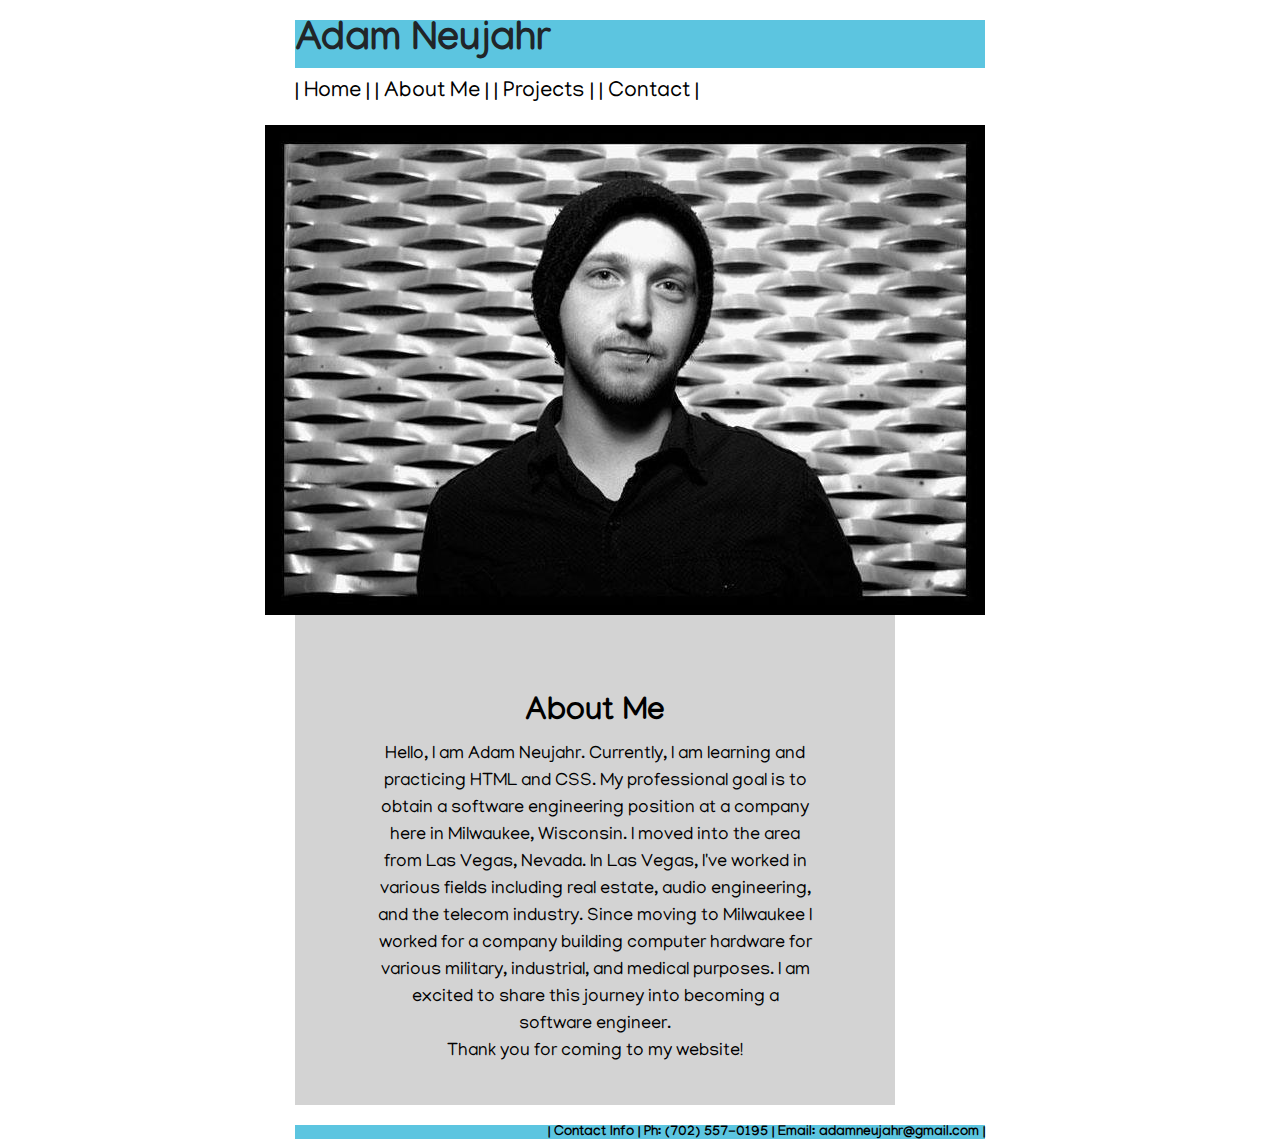
==== aboutme.html @ 3c5df3c2 "Init" ====
<!DOCTYPE html>

<html>
	<header>
		
		<!–– BOOTSTRAP CODE, added 9/10/19 ––>
		<meta charset="UTF-8">
    	<meta name="viewport" content="width=device-width">
    	<link rel="stylesheet" href="https://maxcdn.bootstrapcdn.com/bootstrap/4.0.0/css/bootstrap.min.css" integrity="sha384-Gn5384xqQ1aoWXA+058RXPxPg6fy4IWvTNh0E263XmFcJlSAwiGgFAW/dAiS6JXm" crossorigin="anonymous">
    	
		<link href="https://fonts.googleapis.com/css?family=Manjari:100&display=swap" rel="stylesheet">
		<link rel="stylesheet" type="text/css" href="styles.css">
		<title>Adam Neujahr</title>		
	</header>

	<body>
		<h1 class="nameClass">Adam Neujahr</h1>

		<div class="navMenu">
			<a href="index.html">|  Home  |</a>
			<a href="aboutme.html">|  About Me  |</a>
			<a href="projects.html">|  Projects  |</a>
			<a href="contact.html">|  Contact  |</a>
		</div>

		<p><img src="pic1.jpg" alt="Adam Neujahr" class="imageAlign"></p>

		<div class="aboutMe">
			<h2><center><strong>About Me</strong></center></h2>	
			<center>Hello, I am Adam Neujahr.  Currently, I am learning and practicing HTML and CSS.  My professional goal is to obtain a software engineering position at a company here in Milwaukee, Wisconsin.  I moved into the area from Las Vegas, Nevada.  In Las Vegas, I've worked in various fields including real estate, audio engineering, and the telecom industry.  Since moving to Milwaukee I worked for a company building computer hardware for various military, industrial, and medical purposes.  I am excited to share this journey into becoming a software engineer.
			<p>Thank you for coming to my website!</center></p>
		</div>

	</body>

	<footer>

		<h1 style="margin-top:20px;" class="footer">|  Contact Info  |  Ph: <a href="tel:7025570195">(702) 557-0195</a>  |  Email: <a href="mailto:adamneujahr@gmail.com">adamneujahr@gmail.com</a>  |</h1></style>
	</footer>

</html>
---- styles.css ----
body{
	font-family: 'Manjari', sans-serif;
	font-size: 22px;
	margin-top: 20px;
	margin-right: 295px;
	margin-left: 295px;
}

a{
	color: black;
}

a:visited{
	color: black;
}

.nameClass{
	font-family: 'Manjari', sans-serif;
	background-color: #5CC5E0;
	font-weight: bold;
}

.navMenu{
	text-align: left;
	vertical-align: top;
}

.blockBox{
	color: black;
	background-color: lightgrey;
}

.contentClass{
	text-indent: 0px;
	word-wrap: initial;
	background-color: lightgrey;
	width: 600px;
	padding: 50px;
	position: relative;
	left: 100px;
	bottom: 518px;
}

.fontSize1{
	font-size: 24px;
}

.imageLearn{
	height: 280px;
	width: 656px;
}

.imageAlign{
	vertical-align: top;
	float: right;
	margin-top: 16px;
}

.imageAlignleft{
	vertical-align: top;
	float: left;
	margin-top: 15px;
}

.contentIndex{
	float: left;
	background-color: lightgrey;
	width: 600px;
	height: 490px;
	padding-top: 160px;
	padding-left: 80px;
	padding-right: 80px;
	padding-bottom: 100px;
	text-align: center;
}

.aboutMe{
	float: left;
	background-color: lightgrey;
	width: 600px;
	height: 490px;
	padding-top: 80px;
	padding-left: 80px;
	padding-right: 80px;
	padding-bottom: 100px;
	color: black;
	font-size: 18px;
}

.contactMe{
	float: left;
	background-color: lightgrey;
	width: 600px;
	height: 490px;
	padding-top: 120px;
	padding-left: 80px;
	padding-right: 80px;
	padding-bottom: 100px;
	text-align: center;
}

.projectClass{
	float: left;
	background-color: lightgrey;
	width: 490px;
	height: 410px;
	padding-top: 80px;
	padding-left: 80px;
	padding-right: 80px;
	padding-bottom: 80px;
	text-align: center;
}

.projectClassright{
	float: right;
	background-color: lightgrey;
	width: 810px;
	height: 490px;
	margin-top: 25px;
	padding-top: 150px;
	padding-left: 80px;
	padding-right: 80px;
	padding-bottom: 80px;
	text-align: center;
}

.projectClassleft{
	float: left;
	background-color: lightgrey;
	width: 490px;
	height: 608px;
	padding-top: 150px;
	padding-left: 80px;
	padding-right: 80px;
	padding-bottom: 80px;
	text-align: center;
}

.floatRight{
	float: right;
}

.floatLeft{
	float: left;
}

.centerText{
	text-align: center;
}

.footer{
	display: inline-block;
	background-color: #5CC5E0;
	color: black;
	width:100%;
	height:14px;
	text-align:right;
	font-size: 14px;
	font-weight: bold;
}

.rightText{
	text-align: right;
}

.leftText{
	text-align: left;
}

.blackBackground{
	background-color: black;
}

.blueBackground{
	background-color: #5CC5E0;
}
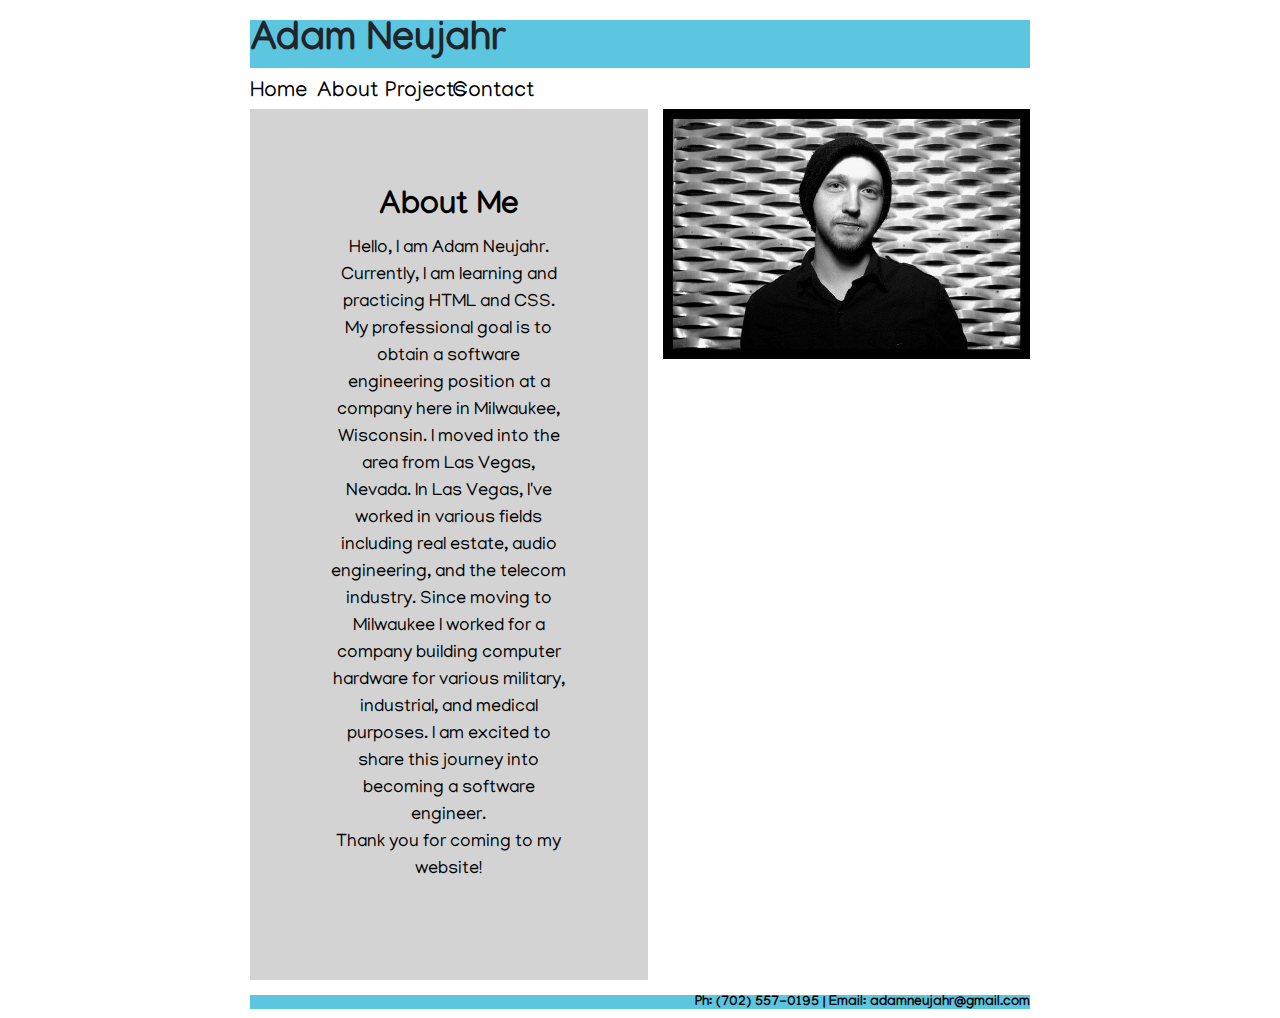
==== commit b5ed3144: "Added bootstrap grid system to all pages" ====
--- a/aboutme.html
+++ b/aboutme.html
@@ -2,12 +2,9 @@
 
 <html>
 	<header>
-		
-		<!–– BOOTSTRAP CODE, added 9/10/19 ––>
 		<meta charset="UTF-8">
     	<meta name="viewport" content="width=device-width">
     	<link rel="stylesheet" href="https://maxcdn.bootstrapcdn.com/bootstrap/4.0.0/css/bootstrap.min.css" integrity="sha384-Gn5384xqQ1aoWXA+058RXPxPg6fy4IWvTNh0E263XmFcJlSAwiGgFAW/dAiS6JXm" crossorigin="anonymous">
-    	
 		<link href="https://fonts.googleapis.com/css?family=Manjari:100&display=swap" rel="stylesheet">
 		<link rel="stylesheet" type="text/css" href="styles.css">
 		<title>Adam Neujahr</title>		
@@ -15,27 +12,29 @@
 
 	<body>
 		<h1 class="nameClass">Adam Neujahr</h1>
-
-		<div class="navMenu">
-			<a href="index.html">|  Home  |</a>
-			<a href="aboutme.html">|  About Me  |</a>
-			<a href="projects.html">|  Projects  |</a>
-			<a href="contact.html">|  Contact  |</a>
+		<div class="row navMenu">
+			<div class="col-xl-1"><a href="index.html">Home</a></div>
+			<div class="col-xl-1"><a href="aboutme.html">About</a></div>
+			<div class="col-xl-1"><a href="projects.html">Projects</a></div>
+			<div class="col-xl-1"><a href="contact.html">Contact</a></div>
 		</div>
-
-		<p><img src="pic1.jpg" alt="Adam Neujahr" class="imageAlign"></p>
-
-		<div class="aboutMe">
-			<h2><center><strong>About Me</strong></center></h2>	
-			<center>Hello, I am Adam Neujahr.  Currently, I am learning and practicing HTML and CSS.  My professional goal is to obtain a software engineering position at a company here in Milwaukee, Wisconsin.  I moved into the area from Las Vegas, Nevada.  In Las Vegas, I've worked in various fields including real estate, audio engineering, and the telecom industry.  Since moving to Milwaukee I worked for a company building computer hardware for various military, industrial, and medical purposes.  I am excited to share this journey into becoming a software engineer.
-			<p>Thank you for coming to my website!</center></p>
+		<div class="row marginLeft">
+			<div class="col-xl-6 aboutMe">
+				<h2><center><strong>About Me</strong></center></h2>	
+				<center>Hello, I am Adam Neujahr.  Currently, I am learning and practicing HTML and CSS.  My professional goal is to obtain a software engineering position at a company here in Milwaukee, Wisconsin.  I moved into the area from Las Vegas, Nevada.  In Las Vegas, I've worked in various fields including real estate, audio engineering, and the telecom industry.  Since moving to Milwaukee I worked for a company building computer hardware for various military, industrial, and medical purposes.  I am excited to share this journey into becoming a software engineer.
+				<p>Thank you for coming to my website!</center></p></div>
+			<div class="col-xl-6">
+				<img src="pic1.jpg" alt="Adam Neujahr" class="imageAlign"></div>
 		</div>
 
 	</body>
 
 	<footer>
-
-		<h1 style="margin-top:20px;" class="footer">|  Contact Info  |  Ph: <a href="tel:7025570195">(702) 557-0195</a>  |  Email: <a href="mailto:adamneujahr@gmail.com">adamneujahr@gmail.com</a>  |</h1></style>
+		<div class="row">
+			<div class="col-xl-12">
+				<h1 style="margin-top:15px;" class="footer">Ph: <a href="tel:7025570195">(702) 557-0195</a>  |  Email: <a href="mailto:adamneujahr@gmail.com">adamneujahr@gmail.com</a></h1></style>
+			</div>
+		</div>
 	</footer>
 
 </html>--- a/styles.css
+++ b/styles.css
@@ -2,8 +2,8 @@
 	font-family: 'Manjari', sans-serif;
 	font-size: 22px;
 	margin-top: 20px;
-	margin-right: 295px;
-	margin-left: 295px;
+	margin-right: 250px;
+	margin-left: 250px;
 }
 
 a{
@@ -12,6 +12,11 @@
 
 a:visited{
 	color: black;
+}
+
+img {
+  max-width: 100%;
+  height: auto;
 }
 
 .nameClass{
@@ -36,7 +41,6 @@
 	background-color: lightgrey;
 	width: 600px;
 	padding: 50px;
-	position: relative;
 	left: 100px;
 	bottom: 518px;
 }
@@ -53,7 +57,6 @@
 .imageAlign{
 	vertical-align: top;
 	float: right;
-	margin-top: 16px;
 }
 
 .imageAlignleft{
@@ -65,8 +68,6 @@
 .contentIndex{
 	float: left;
 	background-color: lightgrey;
-	width: 600px;
-	height: 490px;
 	padding-top: 160px;
 	padding-left: 80px;
 	padding-right: 80px;
@@ -77,12 +78,10 @@
 .aboutMe{
 	float: left;
 	background-color: lightgrey;
-	width: 600px;
-	height: 490px;
 	padding-top: 80px;
 	padding-left: 80px;
 	padding-right: 80px;
-	padding-bottom: 100px;
+	padding-bottom: 80px;
 	color: black;
 	font-size: 18px;
 }
@@ -90,8 +89,6 @@
 .contactMe{
 	float: left;
 	background-color: lightgrey;
-	width: 600px;
-	height: 490px;
 	padding-top: 120px;
 	padding-left: 80px;
 	padding-right: 80px;
@@ -100,10 +97,7 @@
 }
 
 .projectClass{
-	float: left;
 	background-color: lightgrey;
-	width: 490px;
-	height: 410px;
 	padding-top: 80px;
 	padding-left: 80px;
 	padding-right: 80px;
@@ -112,11 +106,7 @@
 }
 
 .projectClassright{
-	float: right;
 	background-color: lightgrey;
-	width: 810px;
-	height: 490px;
-	margin-top: 25px;
 	padding-top: 150px;
 	padding-left: 80px;
 	padding-right: 80px;
@@ -125,10 +115,7 @@
 }
 
 .projectClassleft{
-	float: left;
 	background-color: lightgrey;
-	width: 490px;
-	height: 608px;
 	padding-top: 150px;
 	padding-left: 80px;
 	padding-right: 80px;
@@ -173,4 +160,8 @@
 
 .blueBackground{
 	background-color: #5CC5E0;
+}
+
+.marginLeft{
+	margin-left: 0px;
 }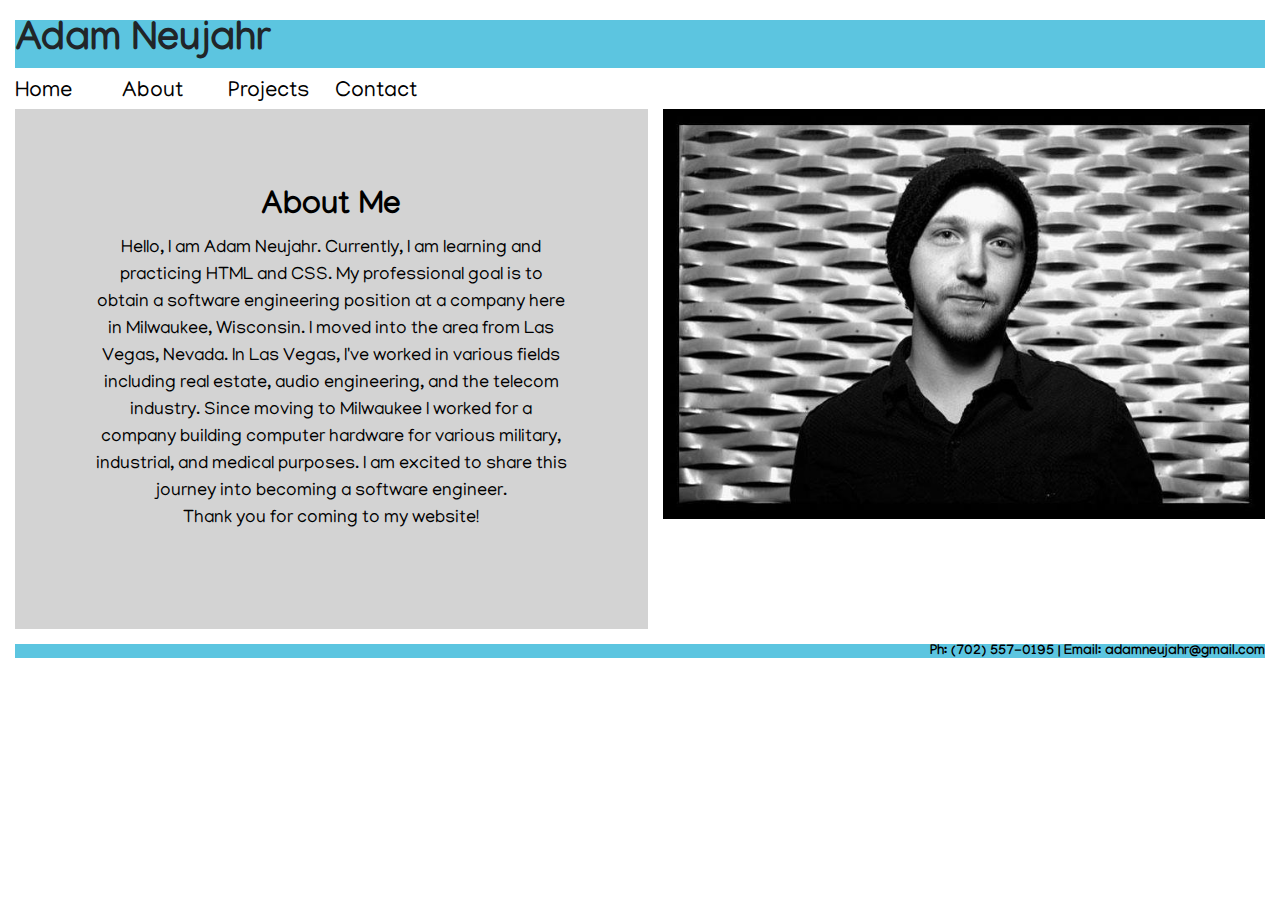
==== commit 57aafb00: "Added fluid containers for more responsive design" ====
--- a/aboutme.html
+++ b/aboutme.html
@@ -11,28 +11,36 @@
 	</header>
 
 	<body>
-		<h1 class="nameClass">Adam Neujahr</h1>
-		<div class="row navMenu">
-			<div class="col-xl-1"><a href="index.html">Home</a></div>
-			<div class="col-xl-1"><a href="aboutme.html">About</a></div>
-			<div class="col-xl-1"><a href="projects.html">Projects</a></div>
-			<div class="col-xl-1"><a href="contact.html">Contact</a></div>
+		<div class="container-fluid">
+			<h1 class="nameClass">Adam Neujahr</h1>
 		</div>
-		<div class="row marginLeft">
-			<div class="col-xl-6 aboutMe">
-				<h2><center><strong>About Me</strong></center></h2>	
-				<center>Hello, I am Adam Neujahr.  Currently, I am learning and practicing HTML and CSS.  My professional goal is to obtain a software engineering position at a company here in Milwaukee, Wisconsin.  I moved into the area from Las Vegas, Nevada.  In Las Vegas, I've worked in various fields including real estate, audio engineering, and the telecom industry.  Since moving to Milwaukee I worked for a company building computer hardware for various military, industrial, and medical purposes.  I am excited to share this journey into becoming a software engineer.
-				<p>Thank you for coming to my website!</center></p></div>
-			<div class="col-xl-6">
-				<img src="pic1.jpg" alt="Adam Neujahr" class="imageAlign"></div>
+		<div class="container-fluid">
+			<div class="row navMenu">
+				<div class="col-xl-1"><a href="index.html">Home</a></div>
+				<div class="col-xl-1"><a href="aboutme.html">About</a></div>
+				<div class="col-xl-1"><a href="projects.html">Projects</a></div>
+				<div class="col-xl-1"><a href="contact.html">Contact</a></div>
+			</div>
+		</div>
+		<div class="container-fluid">
+			<div class="row marginLeft">
+				<div class="col-xl-6 aboutMe">
+					<h2><center><strong>About Me</strong></center></h2>	
+					<center>Hello, I am Adam Neujahr.  Currently, I am learning and practicing HTML and CSS.  My professional goal is to obtain a software engineering position at a company here in Milwaukee, Wisconsin.  I moved into the area from Las Vegas, Nevada.  In Las Vegas, I've worked in various fields including real estate, audio engineering, and the telecom industry.  Since moving to Milwaukee I worked for a company building computer hardware for various military, industrial, and medical purposes.  I am excited to share this journey into becoming a software engineer.
+					<p>Thank you for coming to my website!</center></p></div>
+				<div class="col-xl-6">
+					<img src="pic1.jpg" alt="Adam Neujahr" class="imageAlign"></div>
+			</div>
 		</div>
 
 	</body>
 
 	<footer>
-		<div class="row">
-			<div class="col-xl-12">
-				<h1 style="margin-top:15px;" class="footer">Ph: <a href="tel:7025570195">(702) 557-0195</a>  |  Email: <a href="mailto:adamneujahr@gmail.com">adamneujahr@gmail.com</a></h1></style>
+		<div class="container-fluid">
+			<div class="row">
+				<div class="col-xl-12">
+					<h1 style="margin-top:15px;" class="footer">Ph: <a href="tel:7025570195">(702) 557-0195</a>  |  Email: <a href="mailto:adamneujahr@gmail.com">adamneujahr@gmail.com</a></h1></style>
+				</div>
 			</div>
 		</div>
 	</footer>
--- a/styles.css
+++ b/styles.css
@@ -2,8 +2,6 @@
 	font-family: 'Manjari', sans-serif;
 	font-size: 22px;
 	margin-top: 20px;
-	margin-right: 250px;
-	margin-left: 250px;
 }
 
 a{
